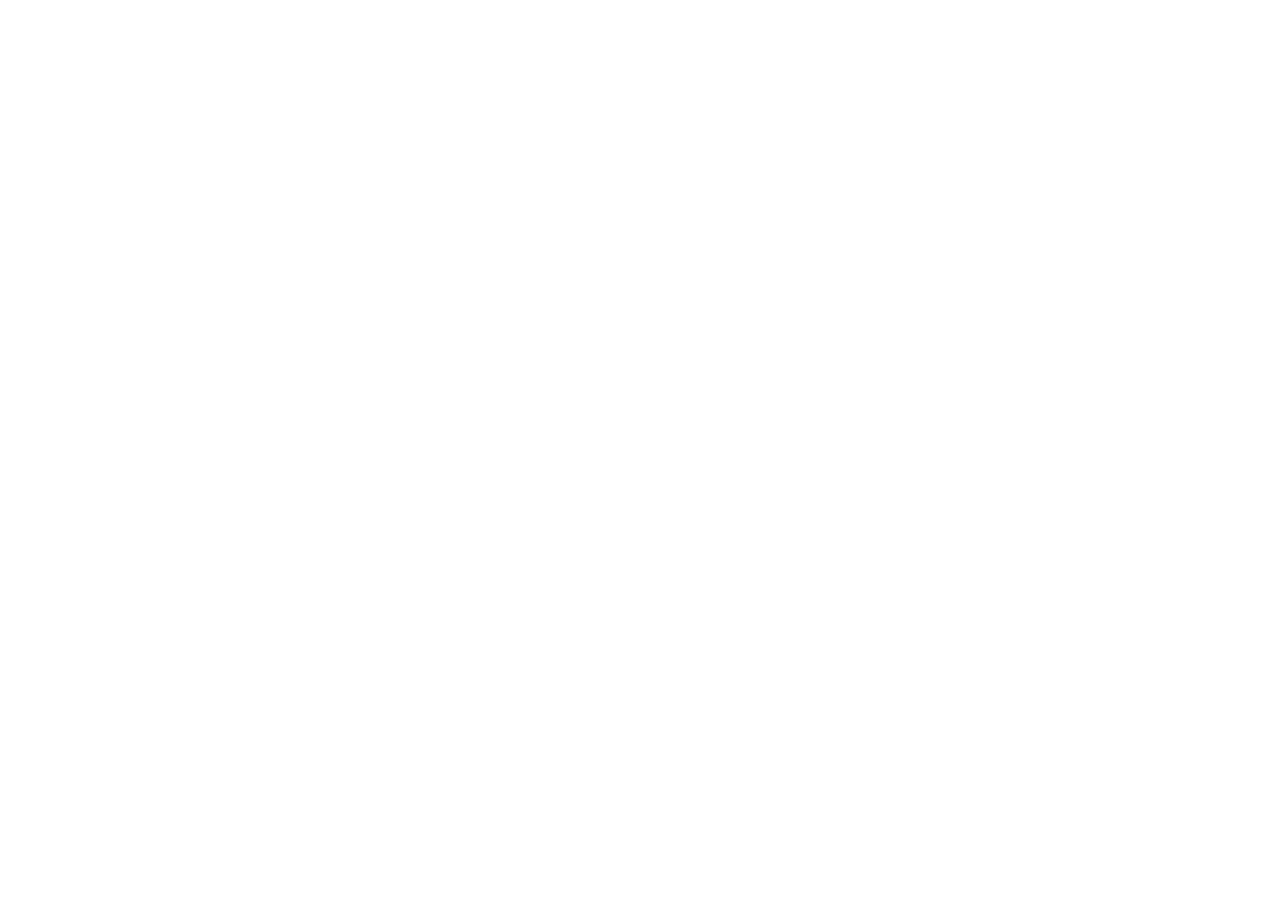
==== index.htm @ 31b8b9fc "initial Commit" ====
<!doctype html>
<html lang="fr">
<head>
    <meta charset="utf-8">
    <title>Prochains Départs</title>
    <link rel="stylesheet" href="assets/css/default.css">

</head>
<body>

<script src="assets/js/libs/jQuery.js"></script>
<script src="assets/js/libs/u.js"></script>
<script src="assets/js/libs/backBone.js"></script>
<script src="assets/js/app.js"></script>
</body>
</html>
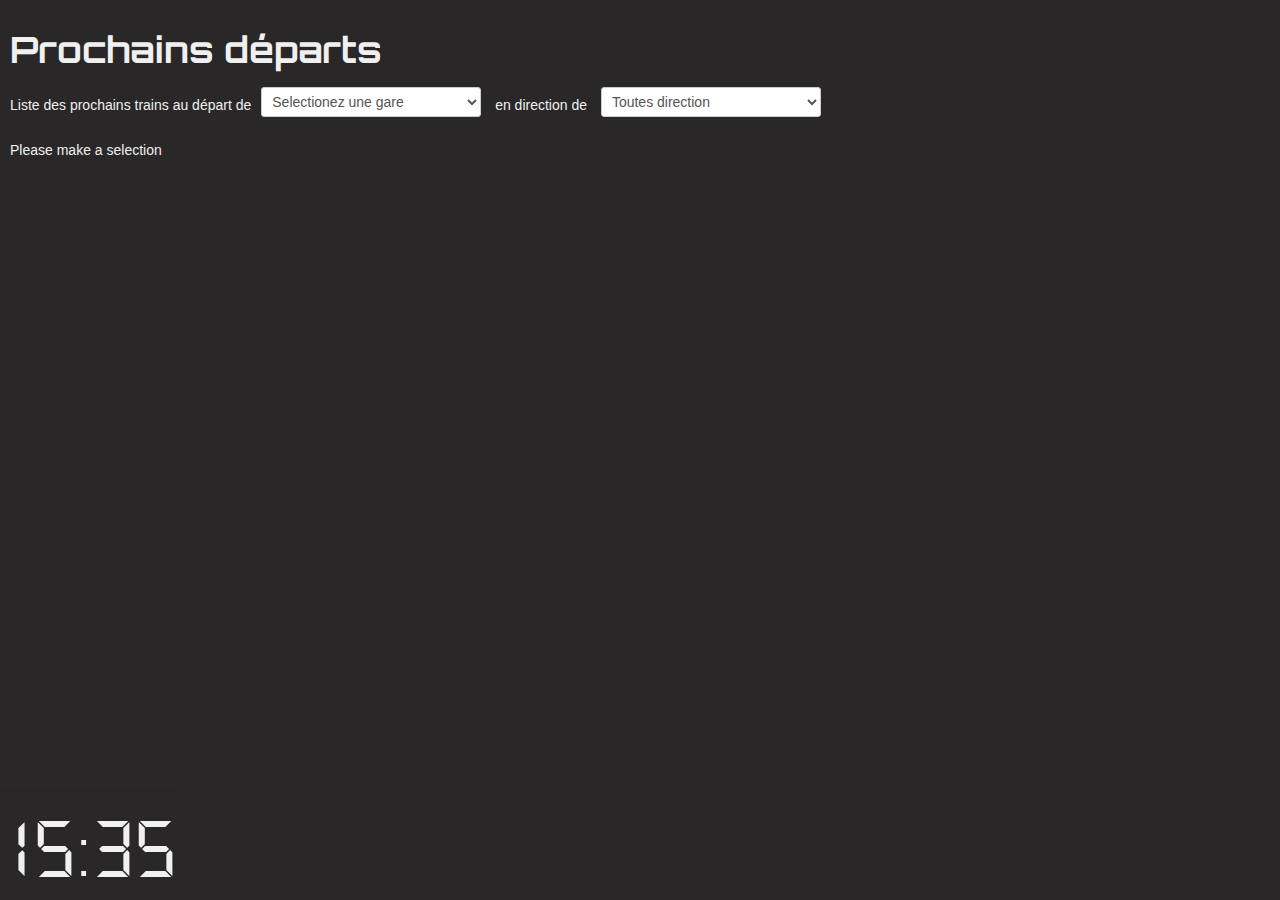
==== commit a4467294: "enhance app. making some style and doing the job" ====
--- a/index.htm
+++ b/index.htm
@@ -1,16 +1,51 @@
-<!doctype html>
-<html lang="fr">
+<!DOCTYPE html>
+<!--[if lt IE 7]>      <html class="no-js lt-ie9 lt-ie8 lt-ie7"> <![endif]-->
+<!--[if IE 7]>         <html class="no-js lt-ie9 lt-ie8"> <![endif]-->
+<!--[if IE 8]>         <html class="no-js lt-ie9"> <![endif]-->
+<!--[if gt IE 8]><!--> <html class="no-js"> <!--<![endif]-->
 <head>
     <meta charset="utf-8">
+    <meta http-equiv="X-UA-Compatible" content="IE=edge,chrome=1">
     <title>Prochains Départs</title>
+    <meta name="description" content="">
+    <meta name="viewport" content="width=device-width">
+
+    <link rel="stylesheet" href="assets/css/bootstrap.min.css">
+    <link rel="stylesheet" href="assets/css/bootstrap-responsive.min.css">
+    <link rel="stylesheet" href="assets/css/main.css">
     <link rel="stylesheet" href="assets/css/default.css">
+    <link rel="stylesheet" href="assets/css/digitalClock.css">
 
+    <script src="assets/js/vendor/modernizr-2.6.1-respond-1.1.0.min.js"></script>
 </head>
-<body>
+<body class="">
+<!--[if lt IE 9]>
+<p class="chromeframe">You are using an outdated browser. <a href="http://browsehappy.com/">Upgrade your browser today</a> or <a href="http://www.google.com/chromeframe/?redirect=true">install Google Chrome Frame</a> to better experience this site.</p>
+<![endif]-->
+<div class="row-fluid">
+    <div class="span12 mainTitle"><h1>Prochains départs</h1></div>
+</div>
+<div id="mainView"></div>
+
+
+<script src="//ajax.googleapis.com/ajax/libs/jquery/1.8.2/jquery.min.js"></script>
+<script>window.jQuery || document.write('<script src="js/vendor/jquery-1.8.2.min.js"><\/script>')</script>
+
+<script src="assets/js/vendor/bootstrap.min.js"></script>
+
+<script src="assets/js/plugins.js"></script>
+<script src="assets/js/main.js"></script>
 
 <script src="assets/js/libs/jQuery.js"></script>
 <script src="assets/js/libs/u.js"></script>
 <script src="assets/js/libs/backBone.js"></script>
 <script src="assets/js/app.js"></script>
+
+<script>
+    var _gaq=[['_setAccount','UA-XXXXX-X'],['_trackPageview']];
+    (function(d,t){var g=d.createElement(t),s=d.getElementsByTagName(t)[0];
+        g.src=('https:'==location.protocol?'//ssl':'//www')+'.google-analytics.com/ga.js';
+        s.parentNode.insertBefore(g,s)}(document,'script'));
+</script>
 </body>
 </html>--- a/assets/css/main.css
+++ b/assets/css/main.css
@@ -0,0 +1,22 @@
+
+
+/* ==========================================================================
+   Author's custom styles
+   ========================================================================== */
+
+
+
+
+
+
+
+
+
+
+
+
+
+
+
+
+
--- a/assets/css/default.css
+++ b/assets/css/default.css
@@ -0,0 +1,270 @@
+@import url(http://fonts.googleapis.com/css?family=Source+Sans+Pro:300,400,600); /*'Source Sans Pro'*/
+@import url(http://fonts.googleapis.com/css?family=Orbitron);/*Orbitron*/
+
+body{
+    padding-top: 10px;
+    padding-bottom: 40px;
+    margin: 10px;
+    margin-right:13px;
+    background-color: #f0f0f0 ;
+    color:#292728;
+    overflow: hidden;
+    -webkit-user-select:none;
+    -webkit-text-size-adjust:none;
+}
+
+body.dark{
+    color:#f0f0f0;
+    background-color:#292728;
+}
+.mainTitle{
+    font-family: 'Orbitron';
+}
+
+/* Let's get this party started */
+::-webkit-scrollbar {
+    width: 5px;
+}
+
+/* Track */
+::-webkit-scrollbar-track {
+    background-color: rgba(0,0,0,0);
+    border-radius: 10px;
+}
+/* Handle */
+::-webkit-scrollbar-thumb {
+    -webkit-border-radius: 10px;
+    border-radius: 10px;
+    background: rgba(240,240,240,0.1);
+}
+::-webkit-scrollbar-thumb:window-inactive {
+    background: rgba(240,240,240,0.1);
+}
+
+.trainList{
+    overflow-y:auto;
+    overflow-x:hidden;
+    padding-right:2px;
+    max-height:415px;
+    z-index:10;
+    padding-bottom:10px;
+    padding-top:10px;
+}
+.trainList:after,
+.trainList:before{
+    content:' ';
+    display:block;
+    position:absolute;
+    display:block;
+    height:10px;
+    width:100%;
+    left:0;
+    z-index:11;
+}
+
+.trainList:after{
+    margin-top:415px;
+}
+.trainList:before{
+    margin-top:-10px;
+}
+
+body.dark .trainList:after{
+    background: -moz-linear-gradient(top,  rgba(41,39,40,0) 0%, rgba(41,39,40,1) 100%); /* FF3.6+ */
+    background: -webkit-gradient(linear, left top, left bottom, color-stop(0%,rgba(41,39,40,0)), color-stop(100%,rgba(41,39,40,1))); /* Chrome,Safari4+ */
+    background: -webkit-linear-gradient(top,  rgba(41,39,40,0) 0%,rgba(41,39,40,1) 100%); /* Chrome10+,Safari5.1+ */
+    background: -o-linear-gradient(top,  rgba(41,39,40,0) 0%,rgba(41,39,40,1) 100%); /* Opera 11.10+ */
+    background: -ms-linear-gradient(top,  rgba(41,39,40,0) 0%,rgba(41,39,40,1) 100%); /* IE10+ */
+    background: linear-gradient(to bottom,  rgba(41,39,40,0) 0%,rgba(41,39,40,1) 100%); /* W3C */
+    filter: progid:DXImageTransform.Microsoft.gradient( startColorstr='#00292728', endColorstr='#292728',GradientType=0 ); /* IE6-9 */
+}
+body.dark .trainList:before{
+    background: -moz-linear-gradient(top,  rgba(41,39,40,1) 0%, rgba(41,39,40,0) 99%, rgba(41,39,40,0) 100%); /* FF3.6+ */
+    background: -webkit-gradient(linear, left top, left bottom, color-stop(0%,rgba(41,39,40,1)), color-stop(99%,rgba(41,39,40,0)), color-stop(100%,rgba(41,39,40,0))); /* Chrome,Safari4+ */
+    background: -webkit-linear-gradient(top,  rgba(41,39,40,1) 0%,rgba(41,39,40,0) 99%,rgba(41,39,40,0) 100%); /* Chrome10+,Safari5.1+ */
+    background: -o-linear-gradient(top,  rgba(41,39,40,1) 0%,rgba(41,39,40,0) 99%,rgba(41,39,40,0) 100%); /* Opera 11.10+ */
+    background: -ms-linear-gradient(top,  rgba(41,39,40,1) 0%,rgba(41,39,40,0) 99%,rgba(41,39,40,0) 100%); /* IE10+ */
+    background: linear-gradient(to bottom,  rgba(41,39,40,1) 0%,rgba(41,39,40,0) 99%,rgba(41,39,40,0) 100%); /* W3C */
+    filter: progid:DXImageTransform.Microsoft.gradient( startColorstr='#292728', endColorstr='#00292728',GradientType=0 ); /* IE6-9 */
+}
+
+.trainList:after{
+    background: -moz-linear-gradient(top,  rgba(240,240,240,0) 0%, rgba(240,240,240,1) 100%); /* FF3.6+ */
+    background: -webkit-gradient(linear, left top, left bottom, color-stop(0%,rgba(240,240,240,0)), color-stop(100%,rgba(240,240,240,1))); /* Chrome,Safari4+ */
+    background: -webkit-linear-gradient(top,  rgba(240,240,240,0) 0%,rgba(240,240,240,1) 100%); /* Chrome10+,Safari5.1+ */
+    background: -o-linear-gradient(top,  rgba(240,240,240,0) 0%,rgba(240,240,240,1) 100%); /* Opera 11.10+ */
+    background: -ms-linear-gradient(top,  rgba(240,240,240,0) 0%,rgba(240,240,240,1) 100%); /* IE10+ */
+    background: linear-gradient(to bottom,  rgba(240,240,240,0) 0%,rgba(240,240,240,1) 100%); /* W3C */
+    filter: progid:DXImageTransform.Microsoft.gradient( startColorstr='#00f0f0f0', endColorstr='#f0f0f0',GradientType=0 ); /* IE6-9 */
+}
+.trainList:before{
+    background: -moz-linear-gradient(top,  rgba(240,240,240,1) 0%, rgba(240,240,240,0) 99%, rgba(240,240,240,0) 100%); /* FF3.6+ */
+    background: -webkit-gradient(linear, left top, left bottom, color-stop(0%,rgba(240,240,240,1)), color-stop(99%,rgba(240,240,240,0)), color-stop(100%,rgba(240,240,240,0))); /* Chrome,Safari4+ */
+    background: -webkit-linear-gradient(top,  rgba(240,240,240,1) 0%,rgba(240,240,240,0) 99%,rgba(240,240,240,0) 100%); /* Chrome10+,Safari5.1+ */
+    background: -o-linear-gradient(top,  rgba(240,240,240,1) 0%,rgba(240,240,240,0) 99%,rgba(240,240,240,0) 100%); /* Opera 11.10+ */
+    background: -ms-linear-gradient(top,  rgba(240,240,240,1) 0%,rgba(240,240,240,0) 99%,rgba(240,240,240,0) 100%); /* IE10+ */
+    background: linear-gradient(to bottom,  rgba(240,240,240,1) 0%,rgba(240,240,240,0) 99%,rgba(240,240,240,0) 100%); /* W3C */
+    filter: progid:DXImageTransform.Microsoft.gradient( startColorstr='#f0f0f0', endColorstr='#00f0f0f0',GradientType=0 ); /* IE6-9 */
+
+}
+
+.selectorLine{
+    line-height: 50px;
+}
+.selectorLine h2,.selectorLine h1,.selectorLine h3,.selectorLine h4,.selectorLine h5{
+    display:inline-block;
+    margin-left: 10px;
+    margin-right : 10px;
+    font-weight: normal;
+}
+.selectorLine h5:first-of-type,.selectorLine h4:first-of-type,.selectorLine h3:first-of-type,.selectorLine h2:first-of-type,.selectorLine h1:first-of-type{
+    margin-left: 0;
+}
+
+
+
+.row-fluid.trainLine [class*="span"]{
+    min-height: 0;
+    height:100%;
+}
+.trainLine{
+    border: 1px solid rgba(0,0,0,0.3);
+    margin-bottom: 5px;
+    background-image: url("../img/smallBlue.png");
+    color:#000 ;
+    overflow: hidden;
+}
+body.dark .trainLine{
+    border: 1px solid rgba(255,255,255,0.5);
+}
+
+
+
+.trainLine .trainCode{
+    background-image: url("../img/miniprevtitle.gif");
+    color:#fff ;
+    background-size : auto 100% ;
+    text-align: left;
+    padding-left: 5px;
+    background-position: 100% 0;
+    font-weight: 400;
+    background-repeat: no-repeat;
+}
+.trainLine.hasMention{
+    background-image: url("../img/smallOrange.png");
+}
+.trainLine.hasMention .trainCode{
+    background-position: 0 100%;
+}
+.trainLine .trainMention{
+    text-align: center;
+    margin-left:0;
+    margin-right: 33px;
+    font-weight: 300;
+}
+.trainLine.hasMention .trainMention{
+    background-image: url("../img/miniprevtitle.gif");
+    color:#fff ;
+    background-size : auto 100% ;
+    background-position: 100% 0;
+    background-repeat: no-repeat;
+    font-weight: 400;
+}
+
+/*DEFINE SIZE */
+.trainLine{
+    font-family: 'Source Sans Pro';
+    font-size:  2em;
+    height:1.2em;
+    line-height: 1.2em;
+    font-weight: 400;
+}
+
+
+
+#mainView .digitalClock{
+    position:fixed;
+    z-index:20;
+    bottom:0;
+    left:10px;
+    font-size: 2.5em;
+    line-height: 1em;
+    background-color : #f0f0f0 ;
+
+    -moz-box-shadow: 0px 0px 10px 10px #f0f0f0;
+    -webkit-box-shadow: 0px 0px 10px 10px #f0f0f0;
+    -o-box-shadow: 0px 0px 10px 10px #f0f0f0;
+    box-shadow: 0px 0px 10px 10px #f0f0f0;
+    filter:progid:DXImageTransform.Microsoft.Shadow(color=#f0f0f0, Direction=NaN, Strength=10);
+    -moz-border-top-right-radius: 10px;
+    -webkit-border-top-right-radius: 10px;
+    border-top-right-radius: 10px;
+}
+.dark #mainView .digitalClock{
+    background-color : #292728 ;
+    -moz-box-shadow: 0px 0px 10px 10px #292728;
+    -webkit-box-shadow: 0px 0px 10px 10px #292728;
+    -o-box-shadow: 0px 0px 10px 10px #292728;
+    box-shadow: 0px 0px 10px 10px #292728;
+    filter:progid:DXImageTransform.Microsoft.Shadow(color=#292728, Direction=NaN, Strength=10);
+    -moz-border-top-right-radius: 10px;
+    -webkit-border-top-right-radius: 10px;
+    border-top-right-radius: 10px;
+}
+.clockRight #mainView .digitalClock{
+    right:-10px;
+    left:auto;
+}
+.clocktTop #mainView .digitalClock{
+    top:10px;
+    bottom:auto;
+}
+
+
+
+#mainView .digitalClock:after{
+    background: -moz-linear-gradient(left,  rgba(240,240,240,1) 0%, rgba(240,240,240,1) 4%, rgba(240,240,240,0) 100%); /* FF3.6+ */
+    background: -webkit-gradient(linear, left top, right top, color-stop(0%,rgba(240,240,240,1)), color-stop(4%,rgba(240,240,240,1)), color-stop(100%,rgba(240,240,240,0))); /* Chrome,Safari4+ */
+    background: -webkit-linear-gradient(left,  rgba(240,240,240,1) 0%,rgba(240,240,240,1) 4%,rgba(240,240,240,0) 100%); /* Chrome10+,Safari5.1+ */
+    background: -o-linear-gradient(left,  rgba(240,240,240,1) 0%,rgba(240,240,240,1) 4%,rgba(240,240,240,0) 100%); /* Opera 11.10+ */
+    background: -ms-linear-gradient(left,  rgba(240,240,240,1) 0%,rgba(240,240,240,1) 4%,rgba(240,240,240,0) 100%); /* IE10+ */
+    background: linear-gradient(to right,  rgba(240,240,240,1) 0%,rgba(240,240,240,1) 4%,rgba(240,240,240,0) 100%); /* W3C */
+    filter: progid:DXImageTransform.Microsoft.gradient( startColorstr='#f0f0f0', endColorstr='#00f0f0f0',GradientType=1 ); /* IE6-9 */
+}
+/**/
+/*
+@font-face{
+    font-family: "PRINC";
+    src: url('http://www.fontsforweb.com/public/fonts/494/PRINC.eot');
+    src: local("Print Clearly"), url('http://www.fontsforweb.com/public/fonts/494/PRINC.ttf') format("truetype");
+}
+@font-face{
+    font-family: "gillsans";
+    src: url('http://www.fontsforweb.com/public/fonts/1311/gillsans.eot');
+    src: local("GillSans"), url('http://www.fontsforweb.com/public/fonts/1311/gillsans.ttf') format("truetype");
+}
+@font-face{
+    font-family: "myriadprocond";
+    src: url('http://www.fontsforweb.com/public/fonts/1328/myriadprocond.eot');
+    src: local("MyriadPro-Cond"), url('http://www.fontsforweb.com/public/fonts/1328/myriadprocond.ttf') format("truetype");
+}
+@font-face{
+    font-family: "SansationLight";
+    src: url('http://www.fontsforweb.com/public/fonts/423/SansationLight.eot');
+    src: local("Sansation Light"), url('http://www.fontsforweb.com/public/fonts/423/SansationLight.ttf') format("truetype");
+}
+@font-face{
+    font-family: "CaviarDreamsBold";
+    src: url('http://www.fontsforweb.com/public/fonts/1189/CaviarDreamsBold.eot');
+    src: local("Caviar Dreams Bold"), url('http://www.fontsforweb.com/public/fonts/1189/CaviarDreamsBold.ttf') format("truetype");
+}
+@font-face{
+    font-family: "AllerRg";
+    src: url('http://www.fontsforweb.com/public/fonts/1171/AllerRg.eot');
+    src: local("Aller"), url('http://www.fontsforweb.com/public/fonts/1171/AllerRg.ttf') format("truetype");
+}
+@font-face{
+    font-family: "MuliLight";
+    src: url('http://www.fontsforweb.com/public/fonts/1132/MuliLight.eot');
+    src: local("Muli Light"), url('http://www.fontsforweb.com/public/fonts/1132/MuliLight.ttf') format("truetype");
+}*/--- a/assets/css/digitalClock.css
+++ b/assets/css/digitalClock.css
@@ -0,0 +1,126 @@
+﻿
+.digitalClock{
+    font-family: DSDigital, sans-serif ;
+}
+/** Options **/
+.digitalClock.display24h .ampm{
+    display:none;
+}
+.digitalClock.noMilli .milliseconds{
+    display:none;
+}
+.digitalClock.noSeconds .seconds,.digitalClock.noSeconds .dotsSeconds{
+    display:none;
+}
+
+/**Structure **/
+.digitalClock>div{
+    display:inline-block;
+    margin:0;
+    padding:0;
+}
+
+.digitalClock .ampm{
+    font-size: 0.5em
+}
+.digitalClock .milliseconds{
+    font-size: 0.2em
+}
+.digitalClock .dots{
+    margin-left:-0.3em;
+    margin-right:-0.3em;
+}
+
+/** animations **/
+.digitalClock .dots{
+    animation-name: dotsdots;
+    animation-duration: 2s;
+    animation-iteration-count: infinite;
+    animation-direction: alternate;
+    animation-timing-function: ease-in-out;
+    -webkit-animation-name: dotsdots;
+    -webkit-animation-duration: 2s;
+    -webkit-animation-iteration-count: infinite;
+    -webkit-animation-direction: alternate;
+    -webkit-animation-timing-function: ease-in-out;
+
+    -moz-animation-name: dotsdots;
+    -moz-animation-duration: 2s;
+    -moz-animation-iteration-count: infinite;
+    -moz-animation-direction: alternate;
+    -moz-animation-timing-function: ease-in-out;
+
+    -o-animation-name: dotsdots;
+    -o-animation-duration: 2s;
+    -o-animation-iteration-count: infinite;
+    -o-animation-direction: alternate;
+    -o-animation-timing-function: ease-in-out;
+
+    font-size:0.8em;
+    /*font-family:impact;*/
+}
+@-webkit-keyframes dotsdots {
+	0%   {
+	    opacity: 0;
+	}
+	50%   {
+	    opacity: 1;
+	 }
+	100% {
+	    opacity: 0;
+	}
+}
+@-o-keyframes dotsdots {
+	0%   {
+	    opacity: 0;
+	}
+	50%   {
+	    opacity: 1;
+	 }
+	100% {
+	    opacity: 0;
+	}
+}
+@-moz-keyframes dotsdots {
+	0%   {
+	    opacity: 0;
+	}
+	50%   {
+	    opacity: 1;
+	 }
+	100% {
+	    opacity: 0;
+	}
+}
+@keyframes  dotsdots {
+	0%   {
+	    opacity: 0;
+	}
+	50%   {
+	    opacity: 1;
+	 }
+	100% {
+	    opacity: 0;
+	}
+}
+
+@font-face {
+    font-family: "DSDigital";
+    src: url('fonts/ds-digi-webfont.eot');
+    src: url('fonts/ds-digi-webfont.eot?#iefix') format('embedded-opentype'),
+    url('fonts/ds-digi-webfont.woff') format('woff'),
+    url('fonts/ds-digi-webfont.ttf') format('truetype'),
+    url('fonts/ds-digi-webfont.svg#DS-DigitalNormal') format('svg');
+    font-weight: normal;
+    font-style: normal;
+}
+@font-face {
+    font-family: 'Digital-7Mono';
+    src: url('fonts/digital7/digital-7_mono-webfont.eot');
+    src: url('fonts/digital7/digital-7_mono-webfont.eot?#iefix') format('embedded-opentype'),
+    url('fonts/digital7/digital-7_mono-webfont.woff') format('woff'),
+    url('fonts/digital7/digital-7_mono-webfont.ttf') format('truetype'),
+    url('fonts/digital7/digital-7_mono-webfont.svg#Digital-7Mono') format('svg');
+    font-weight: normal;
+    font-style: normal;
+}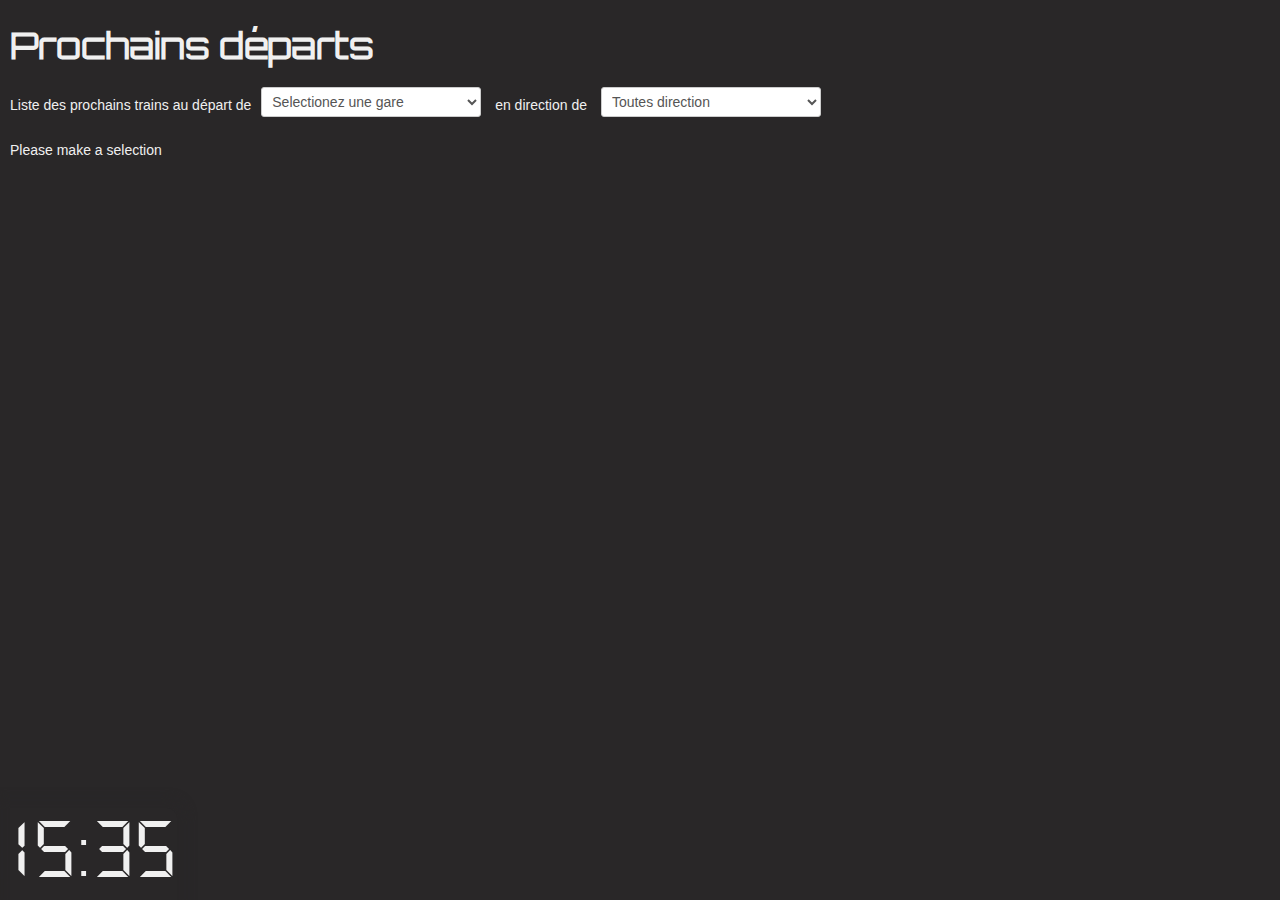
==== commit d770225c: "Fonts + GA" ====
--- a/index.htm
+++ b/index.htm
@@ -42,7 +42,7 @@
 <script src="assets/js/app.js"></script>
 
 <script>
-    var _gaq=[['_setAccount','UA-XXXXX-X'],['_trackPageview']];
+    var _gaq=[['_setAccount','##UA##'],['_trackPageview']];
     (function(d,t){var g=d.createElement(t),s=d.getElementsByTagName(t)[0];
         g.src=('https:'==location.protocol?'//ssl':'//www')+'.google-analytics.com/ga.js';
         s.parentNode.insertBefore(g,s)}(document,'script'));
--- a/assets/css/default.css
+++ b/assets/css/default.css
@@ -1,5 +1,5 @@
-@import url(http://fonts.googleapis.com/css?family=Source+Sans+Pro:300,400,600); /*'Source Sans Pro'*/
-@import url(http://fonts.googleapis.com/css?family=Orbitron);/*Orbitron*/
+/*@import url(http://fonts.googleapis.com/css?family=Source+Sans+Pro:300,400,600); /*'Source Sans Pro'*/
+/*@import url(http://fonts.googleapis.com/css?family=Orbitron);/*Orbitron*/
 
 body{
     padding-top: 10px;
@@ -49,6 +49,9 @@
     z-index:10;
     padding-bottom:10px;
     padding-top:10px;
+
+    /*W8 metro */
+    -ms-overflow-style:-ms-autohiding-scrollbar;
 }
 .trainList:after,
 .trainList:before{
@@ -231,6 +234,37 @@
     background: linear-gradient(to right,  rgba(240,240,240,1) 0%,rgba(240,240,240,1) 4%,rgba(240,240,240,0) 100%); /* W3C */
     filter: progid:DXImageTransform.Microsoft.gradient( startColorstr='#f0f0f0', endColorstr='#00f0f0f0',GradientType=1 ); /* IE6-9 */
 }
+
+
+@font-face {
+    font-family: 'Source Sans Pro';
+    font-style: normal;
+    font-weight: 300;
+    src: url(fonts/toadOcfmlt9b38dHJxOBGBlTL9oEQvYTI0YAW1-Ysv0.eot);
+    src: local('Source Sans Pro Light'), local('SourceSansPro-Light'), url(fonts/toadOcfmlt9b38dHJxOBGBlTL9oEQvYTI0YAW1-Ysv0.eot) format('embedded-opentype'), url(fonts/toadOcfmlt9b38dHJxOBGNbE_oMaV8t2eFeISPpzbdE.woff) format('woff');
+}
+@font-face {
+    font-family: 'Source Sans Pro';
+    font-style: normal;
+    font-weight: 400;
+    src: url(fonts/ODelI1aHBYDBqgeIAH2zlN0tugusXa58UbOrParLRF0.eot);
+    src: local('Source Sans Pro'), local('SourceSansPro-Regular'), url(fonts/ODelI1aHBYDBqgeIAH2zlN0tugusXa58UbOrParLRF0.eot) format('embedded-opentype'), url(fonts/ODelI1aHBYDBqgeIAH2zlBM0YzuT7MdOe03otPbuUS0.woff) format('woff');
+}
+@font-face {
+    font-family: 'Source Sans Pro';
+    font-style: normal;
+    font-weight: 600;
+    src: url(fonts/toadOcfmlt9b38dHJxOBGNanmHNzStikJN_FjplbBik.eot);
+    src: local('Source Sans Pro Semibold'), local('SourceSansPro-Semibold'), url(fonts/toadOcfmlt9b38dHJxOBGNanmHNzStikJN_FjplbBik.eot) format('embedded-opentype'), url(fonts/toadOcfmlt9b38dHJxOBGJ6-ys_j0H4QL65VLqzI3wI.woff) format('woff');
+}
+
+@font-face {
+    font-family: 'Orbitron';
+    font-style: normal;
+    src: url(fonts/qhIa0Jl7ziRjUBxIWMni1_esZW2xOQ-xsNqO47m55DA.eot);
+    src: local('Orbitron-Light'), local('Orbitron-Regular'), url(fonts/qhIa0Jl7ziRjUBxIWMni1_esZW2xOQ-xsNqO47m55DA.eot) format('embedded-opentype'), url(fonts/94ug0rEgQO_WuI_xKJMFc_esZW2xOQ-xsNqO47m55DA.woff) format('woff');
+}
+
 /**/
 /*
 @font-face{
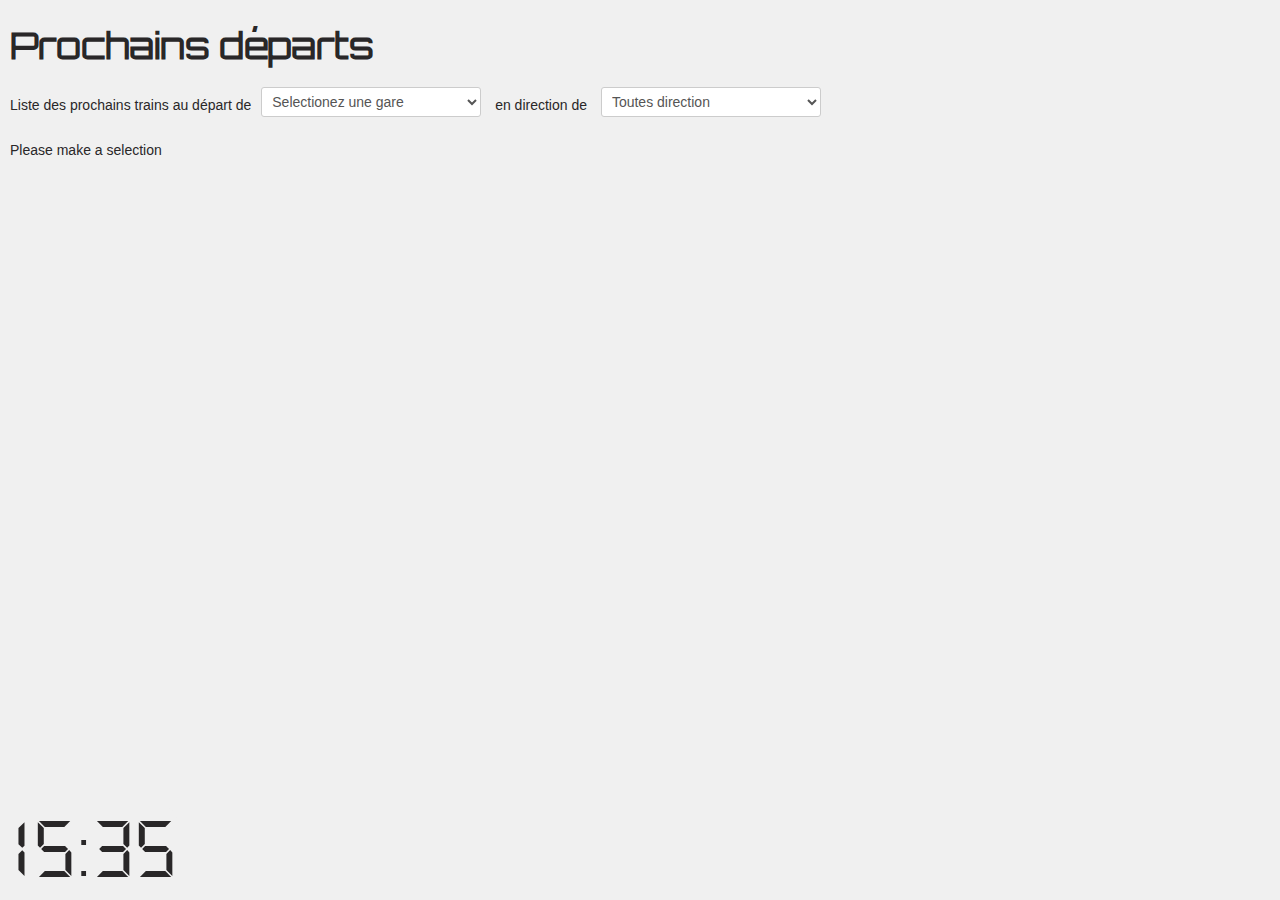
==== commit 48e796cd: "Add config + fix bugs" ====
--- a/index.htm
+++ b/index.htm
@@ -27,18 +27,33 @@
 </div>
 <div id="mainView"></div>
 
+<div class="logger" style="display:none;">
+    <ul>
+    </ul>
+</div>
 
-<script src="//ajax.googleapis.com/ajax/libs/jquery/1.8.2/jquery.min.js"></script>
-<script>window.jQuery || document.write('<script src="js/vendor/jquery-1.8.2.min.js"><\/script>')</script>
+
+<script src="assets/js/libs/jQuery.js"></script>
 
 <script src="assets/js/vendor/bootstrap.min.js"></script>
-
 <script src="assets/js/plugins.js"></script>
 <script src="assets/js/main.js"></script>
 
-<script src="assets/js/libs/jQuery.js"></script>
+<script>
+    function log(text){
+        var date = new Date();
+        var line = '<span class="time">'+date.toString()+'</span><span class="log">'+text+'</span>' ;
+        var el = document.createElement('li');
+        el.innerHTML = line ;
+
+        $('.logger').first().find('ul').prepend(el)
+    }
+    log('Logger start')
+
+</script>
 <script src="assets/js/libs/u.js"></script>
 <script src="assets/js/libs/backBone.js"></script>
+<script src="assets/js/libs/uniqid.js"></script>
 <script src="assets/js/app.js"></script>
 
 <script>
--- a/assets/css/default.css
+++ b/assets/css/default.css
@@ -141,6 +141,109 @@
     border: 1px solid rgba(255,255,255,0.5);
 }
 
+body .trainLine.removed{
+    animation-name: trainLineRemoving;
+    animation-duration: 2s;
+    animation-iteration-count: infinite;
+    animation-direction: alternate;
+    animation-timing-function: ease-in-out;
+
+    -webkit-animation-name: trainLineRemoving;
+    -webkit-animation-duration: 2s;
+    -webkit-animation-iteration-count: infinite;
+    -webkit-animation-direction: alternate;
+    -webkit-animation-timing-function: ease-in-out;
+
+    -moz-animation-name: trainLineRemoving;
+    -moz-animation-duration: 2s;
+    -moz-animation-iteration-count: infinite;
+    -moz-animation-direction: alternate;
+    -moz-animation-timing-function: ease-in-out;
+
+    -o-animation-name: trainLineRemoving;
+    -o-animation-duration: 2s;
+    -o-animation-iteration-count: infinite;
+    -o-animation-direction: alternate;
+    -o-animation-timing-function: ease-in-out;
+
+
+}
+
+body .trainLine.removed.realy{
+
+    transition-property: all;
+    transition-duration: 500ms;
+    transition-timing-fonction: ease-in-out;
+
+    -moz-transition-property: all;
+    -moz-transition-duration: 500ms;
+    -moz-transition-timing-fonction: ease-in-out;
+
+    -o-transition-property: all;
+    -o-transition-duration: 500ms;
+    -o-transition-timing-fonction: ease-in-out;
+
+    -webkit-transition-property: all;
+    -webkit-transition-duration: 500ms;
+    -webkit-transition-timing-fonction: ease-in-out;
+
+    -o-animation : none ;
+    -webkit-animation : none ;
+    -moz-animation : none ;
+    animation : none ;
+
+    margin-top:-1.2em;
+    margin-bottom:0;
+    border-top:0;
+    border-bottom:0;
+    opacity:0;
+
+}
+@-webkit-keyframes trainLineRemoving {
+	0%   {
+	    opacity: 1;
+	}
+	50%   {
+	    opacity: 0.3;
+	 }
+	100% {
+	    opacity: 1;
+	}
+}
+@-o-keyframes trainLineRemoving {
+	0%   {
+	    opacity: 1;
+	}
+	50%   {
+	    opacity: 0.3;
+	 }
+	100% {
+	    opacity: 1;
+	}
+}
+@-moz-keyframes trainLineRemoving {
+	0%   {
+	    opacity: 1;
+	}
+	50%   {
+	    opacity: 0.3;
+	 }
+	100% {
+	    opacity: 1;
+	}
+}
+@keyframes trainLineRemoving {
+	0%   {
+	    opacity: 1;
+	}
+	50%   {
+	    opacity: 0.3;
+	 }
+	100% {
+	    opacity: 1;
+	}
+}
+
 
 
 .trainLine .trainCode{
@@ -301,4 +404,48 @@
     font-family: "MuliLight";
     src: url('http://www.fontsforweb.com/public/fonts/1132/MuliLight.eot');
     src: local("Muli Light"), url('http://www.fontsforweb.com/public/fonts/1132/MuliLight.ttf') format("truetype");
-}*/+}*/
+
+.logger ul,.logger ul li{
+    list-style: none;
+    margin:0;
+    padding:0;
+    line-height:9px;
+}
+.logger .time{
+    width:250px;
+    display:inline-block;
+}
+
+.logger ul li:nth-child(odd){
+    background-color:rgba(255,255,255,0.2);
+}
+.logger{
+    padding:3px;
+    margin-right:3px;
+    z-index: 1000;
+    max-height:200px;
+    min-height:20px;
+    overflow: scroll;
+    position:fixed;
+    bottom:-15px;
+    right:0;
+    left:200px;
+    background-color:#000000;
+    font-size: 8px;
+    line-height: 9px;
+}
+
+.row-fluid.logger [class*="span"]{
+    min-height: 0px;
+
+}
+
+
+.themeSelector{
+    display: block;
+    position:fixed;
+    right:10px;
+    bottom:10px;
+    line-height: 20px;
+}--- a/assets/css/digitalClock.css
+++ b/assets/css/digitalClock.css
@@ -38,6 +38,7 @@
     animation-iteration-count: infinite;
     animation-direction: alternate;
     animation-timing-function: ease-in-out;
+
     -webkit-animation-name: dotsdots;
     -webkit-animation-duration: 2s;
     -webkit-animation-iteration-count: infinite;
